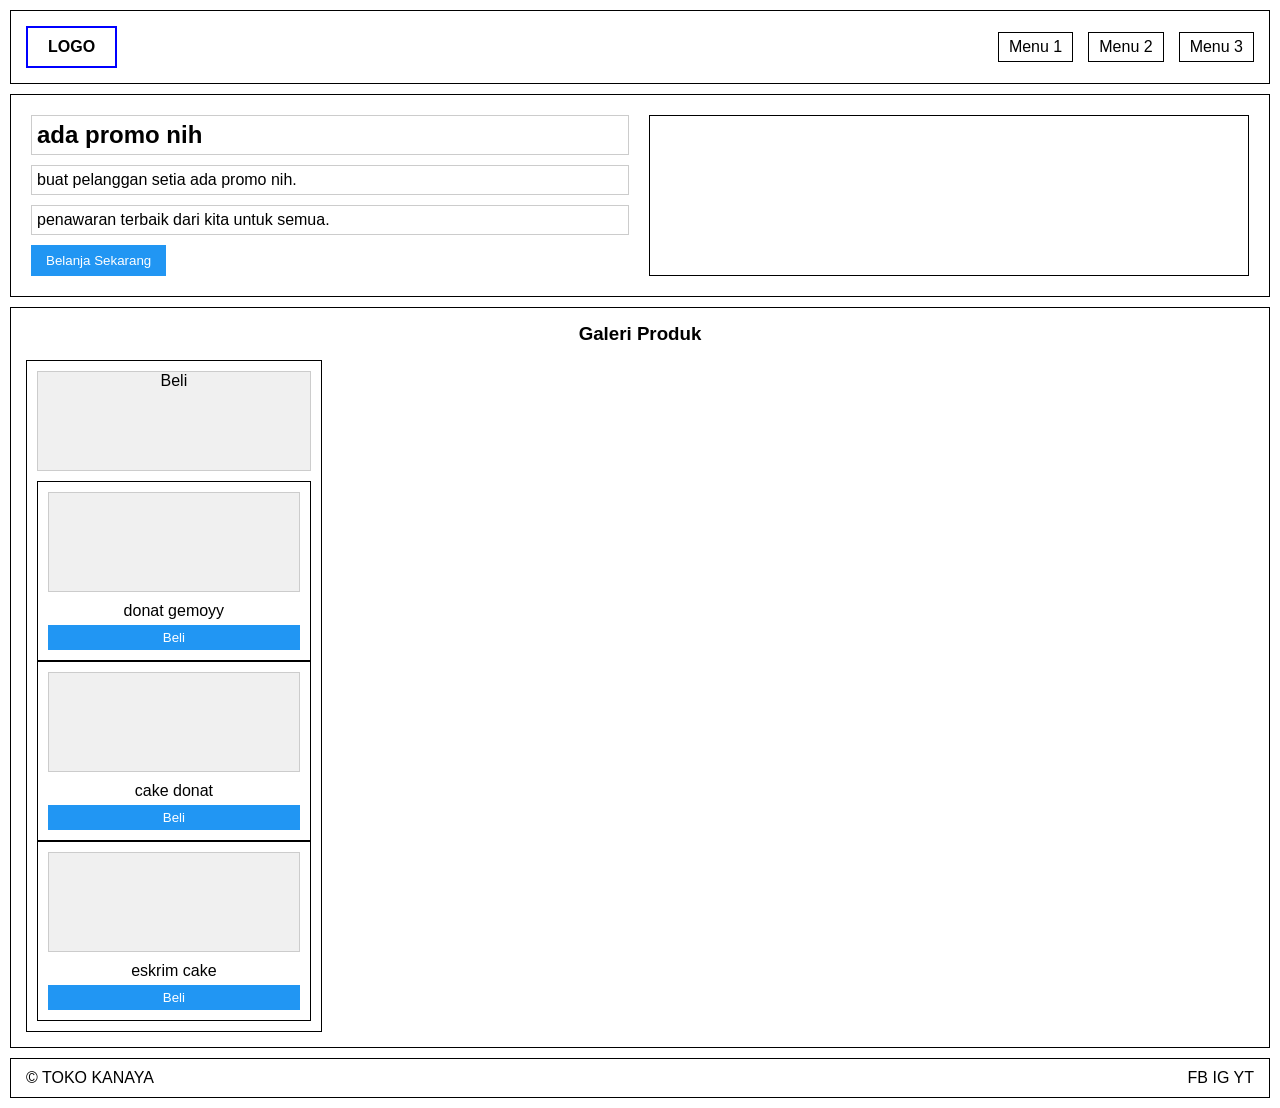
==== jobsheet_3/index.html @ 2f7cf14a "saya sudah menyelesaikan jobsheet3" ====
<!DOCTYPE html>
<html lang="en">
<head>
    <meta charset="UTF-8">
    <meta name="viewport" content="width=device-width, initial-scale=1.0">
    <title>toko kanaya</title>
    <link rel="stylesheet" href="style.css">
</head>
<body>
    <header class="navbar">
        <div class="logo">LOGO</div>
        <nav>
            <ul class="menus">
                <li>Menu 1</li>
                <li>Menu 2</li>
                <li>Menu 3</li>
            </ul>
        </nav>
    </header>
    <section class="hero">
        <div class="hero-text">
            <h2>ada promo nih</h2>
            <p>buat pelanggan setia ada promo nih.</p>
            <p>penawaran terbaik dari kita untuk semua.</p>
            <button class="btn">Belanja Sekarang</button>
        </div>
        <div class="hero-image">
        </div>
    </section>

    <section class="produk-section">
        <h3>Galeri Produk</h3>
        <div class="galeri">
            <div class="card">
                <div class="card-img
                <p>macaron lucu</p>
                <button class="btn-kecil">Beli</button>
            </div>
            <div class="card">
                <div class="card-img"></div>
                <p>donat gemoyy</p>
                <button class="btn-kecil">Beli</button>
            </div>
            <div class="card">
                <div class="card-img"></div>
                <p>cake donat</p>
                <button class="btn-kecil">Beli</button>
            </div>
            <div class="card">
                <div class="card-img"></div>
                <p>eskrim cake</p>
                <button class="btn-kecil">Beli</button>
            </div>
        </div>
    </section>

    <footer class="footer">
        <div>© TOKO KANAYA</div>
        <div class="footer-menu">
            <span>FB</span>
            <span>IG</span>
            <span>YT</span>
        </div>
    </footer>
</body>
</html>
---- jobsheet_3/style.css ----
* {
    box-sizing: border-box;
    margin: 0;
    padding: 0;
    font-family: Arial, sans-serif;
}

/* NAVBAR - pakai Flexbox */
.navbar {
    display: flex;
    justify-content: space-between;
    align-items: center;
    border: 1px solid black;
    margin: 10px;
    padding: 15px;
}

.logo {
    border: 2px solid blue;
    padding: 10px 20px;
    font-weight: bold;
}

.menus {
    display: flex;
    list-style: none;
    gap: 15px;
}

.menus li {
    border: 1px solid black;
    padding: 5px 10px;
}

/* HERO - pakai Flexbox */
.hero {
    display: flex;
    justify-content: space-between;
    border: 1px solid black;
    margin: 10px;
    padding: 20px;
    gap: 20px;
}

.hero-text {
    flex: 1;
}

.hero-text h2, .hero-text p {
    border: 1px solid #ccc;
    margin-bottom: 10px;
    padding: 5px;
}

.hero-image {
    flex: 1;
    border: 1px solid black;
    display: flex;
    justify-content: center;
    align-items: center;
    min-height: 150px;
}

.btn {
    background: #2196F3;
    color: white;
    border: none;
    padding: 8px 15px;
    cursor: pointer;
}

/* GALERI - pakai Grid */
.produk-section {
    border: 1px solid black;
    margin: 10px;
    padding: 15px;
}

.produk-section h3 {
    text-align: center;
    margin-bottom: 15px;
}

.galeri {
    display: grid;
    grid-template-columns: repeat(4, 1fr);
    gap: 15px;
}

.card {
    border: 1px solid black;
    padding: 10px;
    text-align: center;
}

.card-img {
    height: 100px;
    border: 1px solid #ccc;
    margin-bottom: 10px;
    background: #f0f0f0;
}

.btn-kecil {
    background: #2196F3;
    color: white;
    border: none;
    padding: 5px 10px;
    width: 100%;
    margin-top: 5px;
}

/* FOOTER */
.footer {
    display: flex;
    justify-content: space-between;
    border: 1px solid black;
    margin: 10px;
    padding: 10px 15px;
}
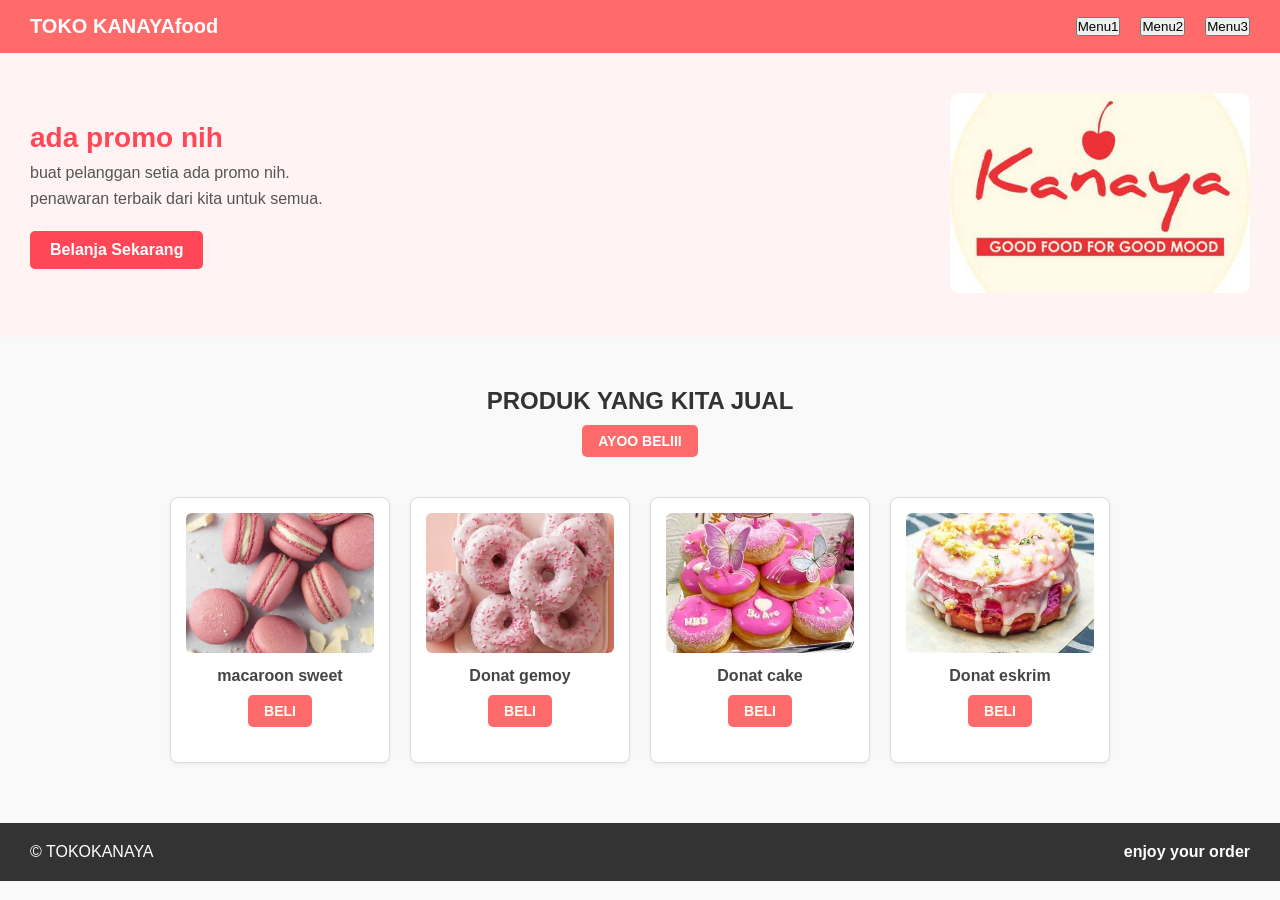
==== commit 98cfebd9: "saya sudah menyelesaikan semua tampilan jobsheet3" ====
--- a/jobsheet_3/index.html
+++ b/jobsheet_3/index.html
@@ -3,20 +3,21 @@
 <head>
     <meta charset="UTF-8">
     <meta name="viewport" content="width=device-width, initial-scale=1.0">
-    <title>toko kanaya</title>
+    <title>KANAYAfood</title>
     <link rel="stylesheet" href="style.css">
 </head>
 <body>
     <header class="navbar">
-        <div class="logo">LOGO</div>
+        <div class="logo">TOKO KANAYAfood</div>
         <nav>
-            <ul class="menus">
-                <li>Menu 1</li>
-                <li>Menu 2</li>
-                <li>Menu 3</li>
+            <ul class="menu">
+               <button> <li>Menu1</li></button>
+                <button><li>Menu2</li></button>
+                <button><li>Menu3</li></button
             </ul>
         </nav>
     </header>
+
     <section class="hero">
         <div class="hero-text">
             <h2>ada promo nih</h2>
@@ -24,42 +25,46 @@
             <p>penawaran terbaik dari kita untuk semua.</p>
             <button class="btn">Belanja Sekarang</button>
         </div>
-        <div class="hero-image">
+        <div class="hero-image"> 
+            <img src="j.jpg" alt="Promo Hero"> 
         </div>
     </section>
 
     <section class="produk-section">
-        <h3>Galeri Produk</h3>
+        <h3>PRODUK YANG KITA JUAL</h3>
+        <button class="btn-kecil">AYOO BELIII</button>
         <div class="galeri">
             <div class="card">
-                <div class="card-img
-                <p>macaron lucu</p>
-                <button class="btn-kecil">Beli</button>
+                <img src="k.jpg" alt="Donat Gemoy">
+                <p>macaroon sweet</p>
+                <button class="btn-kecil">BELI</button>
             </div>
+
             <div class="card">
-                <div class="card-img"></div>
-                <p>donat gemoyy</p>
-                <button class="btn-kecil">Beli</button>
+                <img src="h.webp" alt="Donat Gemoy">
+                <p>Donat gemoy</p>
+                <button class="btn-kecil">BELI</button>
             </div>
+
             <div class="card">
-                <div class="card-img"></div>
-                <p>cake donat</p>
-                <button class="btn-kecil">Beli</button>
+                <img src="b.jpg" alt="Donat cake">
+                <p>Donat cake</p>
+                <button class="btn-kecil">BELI</button>
             </div>
+
             <div class="card">
-                <div class="card-img"></div>
-                <p>eskrim cake</p>
-                <button class="btn-kecil">Beli</button>
+                <img src="r.jpg" alt="Donat eskrim">
+                <p>Donat eskrim</p>
+                <button class="btn-kecil">BELI</button>
             </div>
         </div>
     </section>
 
     <footer class="footer">
-        <div>© TOKO KANAYA</div>
+        <div>© TOKOKANAYA</div>
         <div class="footer-menu">
-            <span>FB</span>
-            <span>IG</span>
-            <span>YT</span>
+            <span>enjoy your order</span>
+        
         </div>
     </footer>
 </body>
--- a/jobsheet_3/style.css
+++ b/jobsheet_3/style.css
@@ -1,119 +1,169 @@
+ 
 * {
-    box-sizing: border-box;
     margin: 0;
     padding: 0;
-    font-family: Arial, sans-serif;
+    box-sizing: border-box;
+    font-family: 'Segoe UI', Tahoma, Geneva, Verdana, sans-serif;
 }
 
-/* NAVBAR - pakai Flexbox */
+body {
+    background-color: #f9f9f9;
+    color: #333;
+}
+ 
 .navbar {
     display: flex;
     justify-content: space-between;
     align-items: center;
-    border: 1px solid black;
-    margin: 10px;
-    padding: 15px;
+    background-color: #ff6b6b;
+    color: white;
+    padding: 15px 30px;
 }
 
 .logo {
-    border: 2px solid blue;
-    padding: 10px 20px;
+    font-size: 20px;
     font-weight: bold;
 }
 
-.menus {
+.menu {
     display: flex;
     list-style: none;
-    gap: 15px;
-}
-
-.menus li {
-    border: 1px solid black;
-    padding: 5px 10px;
-}
-
-/* HERO - pakai Flexbox */
-.hero {
-    display: flex;
-    justify-content: space-between;
-    border: 1px solid black;
-    margin: 10px;
-    padding: 20px;
     gap: 20px;
 }
 
-.hero-text {
-    flex: 1;
+.menu li {
+    cursor: pointer;
+    font-weight: 500;
 }
 
-.hero-text h2, .hero-text p {
-    border: 1px solid #ccc;
-    margin-bottom: 10px;
-    padding: 5px;
+.menu li:hover {
+    text-decoration: underline;
+}
+ 
+.hero {
+    display: flex;
+    align-items: center;
+    justify-content: space-between;
+    padding: 40px 30px;
+    background-color: #fff3f3;
+    margin-bottom: 30px;
 }
 
-.hero-image {
-    flex: 1;
-    border: 1px solid black;
-    display: flex;
-    justify-content: center;
-    align-items: center;
-    min-height: 150px;
+.hero-text {
+    max-width: 500px;
 }
 
-.btn {
-    background: #2196F3;
-    color: white;
-    border: none;
-    padding: 8px 15px;
-    cursor: pointer;
+.hero-text h2 {
+    font-size: 28px;
+    color: #ff4757;
+    margin-bottom: 10px;
 }
 
-/* GALERI - pakai Grid */
+.hero-text p {
+    margin-bottom: 8px;
+    color: #555;
+}
+
+.hero-image img {
+    width: 300px;
+    height: 200px;
+    object-fit: cover;
+    border-radius: 10px;
+}
+ 
 .produk-section {
-    border: 1px solid black;
-    margin: 10px;
-    padding: 15px;
+    padding: 20px 30px;
+    text-align: center;
 }
 
 .produk-section h3 {
-    text-align: center;
-    margin-bottom: 15px;
+    font-size: 24px;
+    margin-bottom: 10px;
+    color: #333;
+} 
+.btn-kecil {
+    background-color: #ff6b6b;
+    color: white;
+    border: none;
+    padding: 8px 16px;
+    border-radius: 5px;
+    cursor: pointer;
+    font-size: 14px;
+    font-weight: bold;
+    margin-bottom: 20px;
+    transition: background 0.3s;
 }
 
-.galeri {
-    display: grid;
-    grid-template-columns: repeat(4, 1fr);
-    gap: 15px;
+.btn-kecil:hover {
+    background-color: #ff5252;
+}
+ 
+.btn {
+    background-color: #ff4757;
+    color: white;
+    border: none;
+    padding: 10px 20px;
+    border-radius: 5px;
+    cursor: pointer;
+    font-size: 16px;
+    font-weight: bold;
+    margin-top: 15px;
 }
 
+.btn:hover {
+    background-color: #e84118;
+}
+ 
+.galeri {
+    display: flex;
+    flex-wrap: wrap;  
+     justify-content: center;  
+    gap: 20px;       
+    margin-top: 20px;
+}
+ 
 .card {
-    border: 1px solid black;
-    padding: 10px;
+    background-color: white;
+    border: 1px solid #ddd;
+    border-radius: 8px;
+    padding: 15px;
+    width: 220px;     
     text-align: center;
+    box-shadow: 0 2px 5px rgba(0, 0, 0, 0.05);
+    transition: transform 0.2s;
 }
 
-.card-img {
-    height: 100px;
-    border: 1px solid #ccc;
+.card:hover {
+    transform: translateY(-5px); }
+
+.card img {
+    width: 100%;
+    height: 140px;
+    object-fit: cover;
+    border-radius: 6px;
     margin-bottom: 10px;
-    background: #f0f0f0;
 }
 
-.btn-kecil {
-    background: #2196F3;
-    color: white;
-    border: none;
-    padding: 5px 10px;
-    width: 100%;
-    margin-top: 5px;
+.card p {
+    font-weight: 600;
+    margin-bottom: 10px;
+    color: #444;
 }
 
-/* FOOTER */
+ 
 .footer {
     display: flex;
     justify-content: space-between;
-    border: 1px solid black;
-    margin: 10px;
-    padding: 10px 15px;
+    align-items: center;
+    background-color: #333;
+    color: white;
+    padding: 20px 30px;
+    margin-top: 40px;
+}
+
+.footer-menu {
+    display: flex;
+    gap: 15px;
+    font-weight: bold;
+    cursor: pointer;
 }
